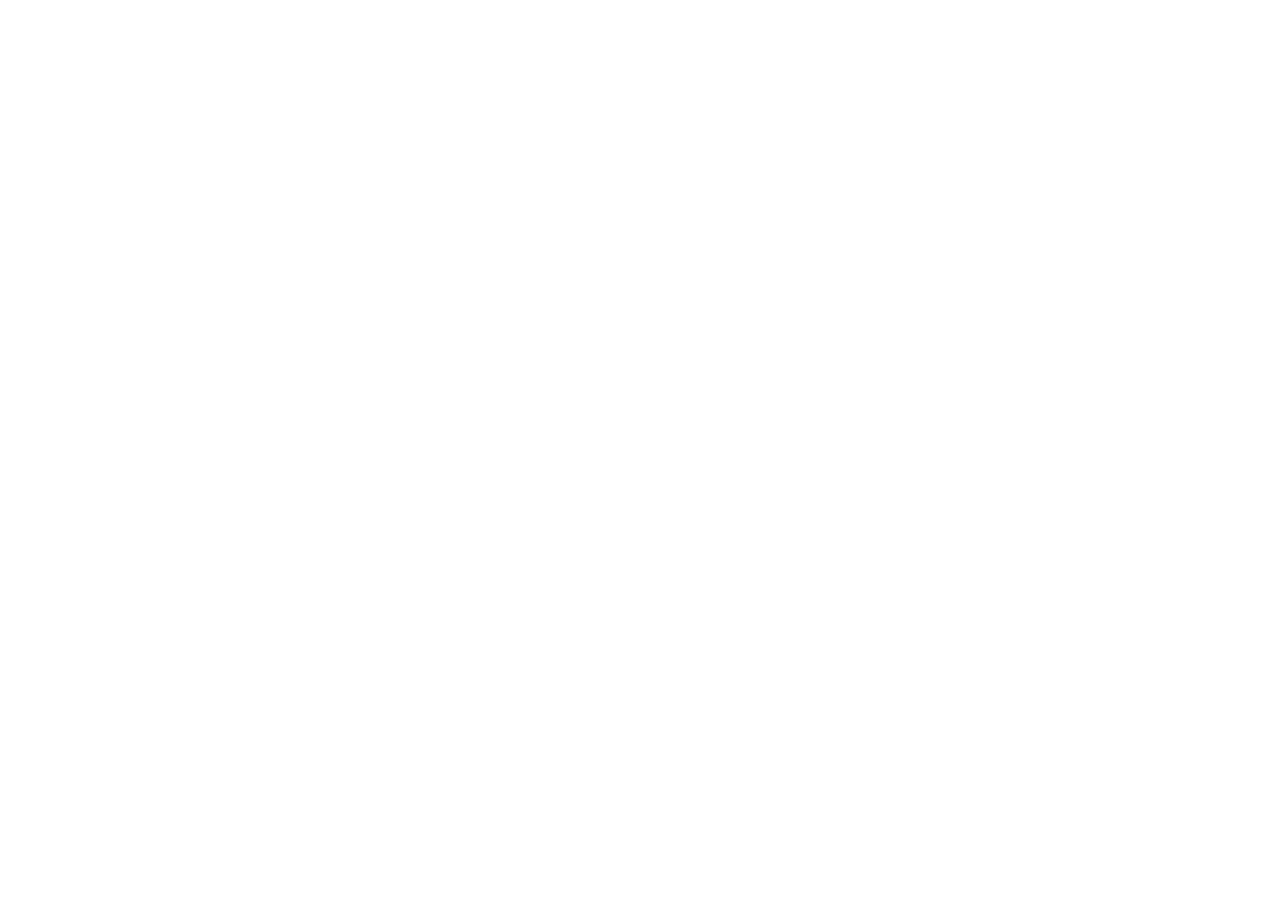
==== examples/examples.html @ 6b7b8646 ".map() and .join()" ====
<!DOCTYPE html>
<html lang="en">
<head>
    <meta charset="UTF-8">
    <meta http-equiv="X-UA-Compatible" content="IE=edge">
    <meta name="viewport" content="width=device-width, initial-scale=1.0">
    <title>Document</title>
</head>
<body>
    <script src="examples.js"></script>
</body>
</html>
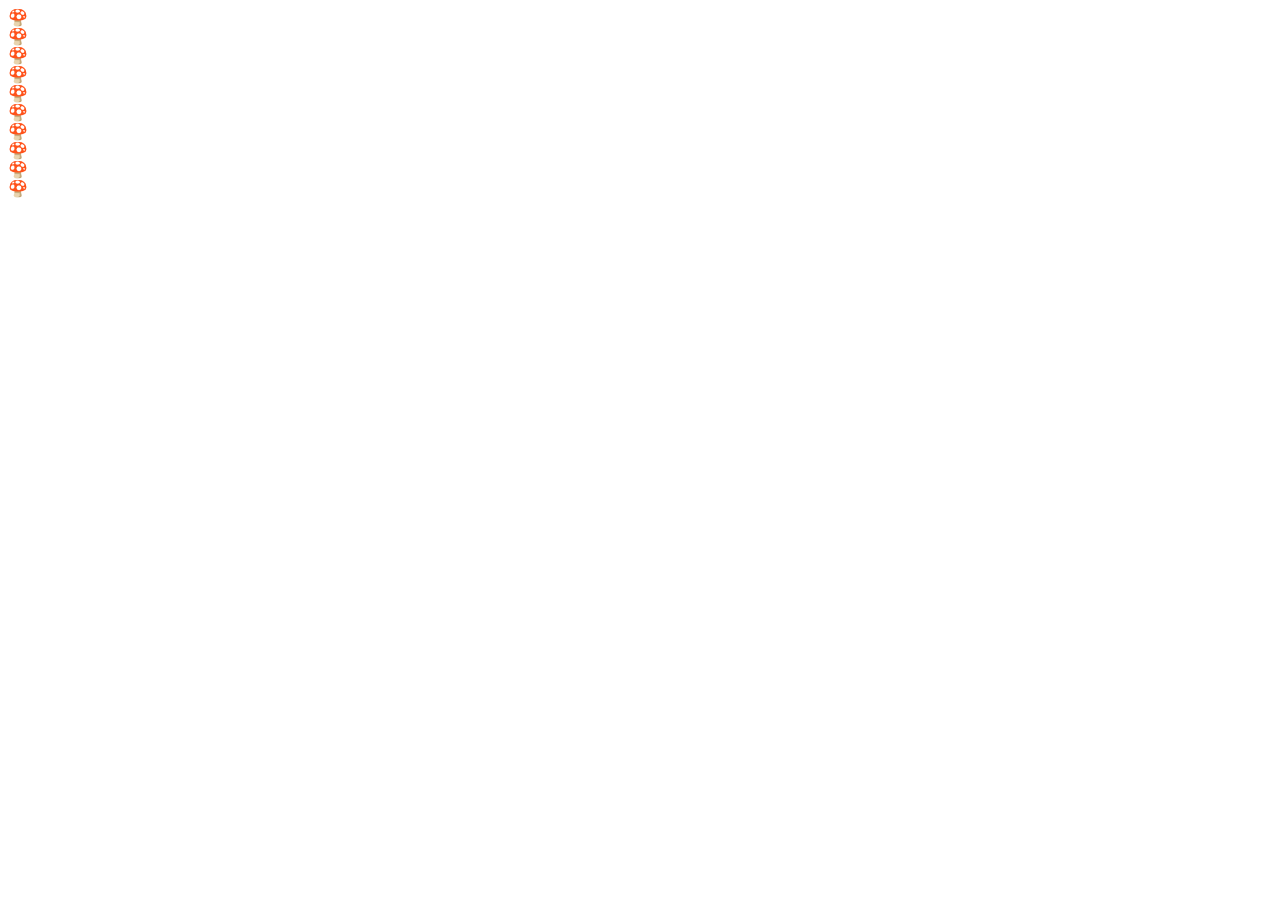
==== commit 0202d1f0: "refactor getDiceRollArray() to use array constructor, join() and map() plus exercises" ====
--- a/examples/examples.html
+++ b/examples/examples.html
@@ -7,6 +7,7 @@
     <title>Document</title>
 </head>
 <body>
+    <div class="mushroom-container" id="mushrooms"></div>
     <script src="examples.js"></script>
 </body>
 </html>